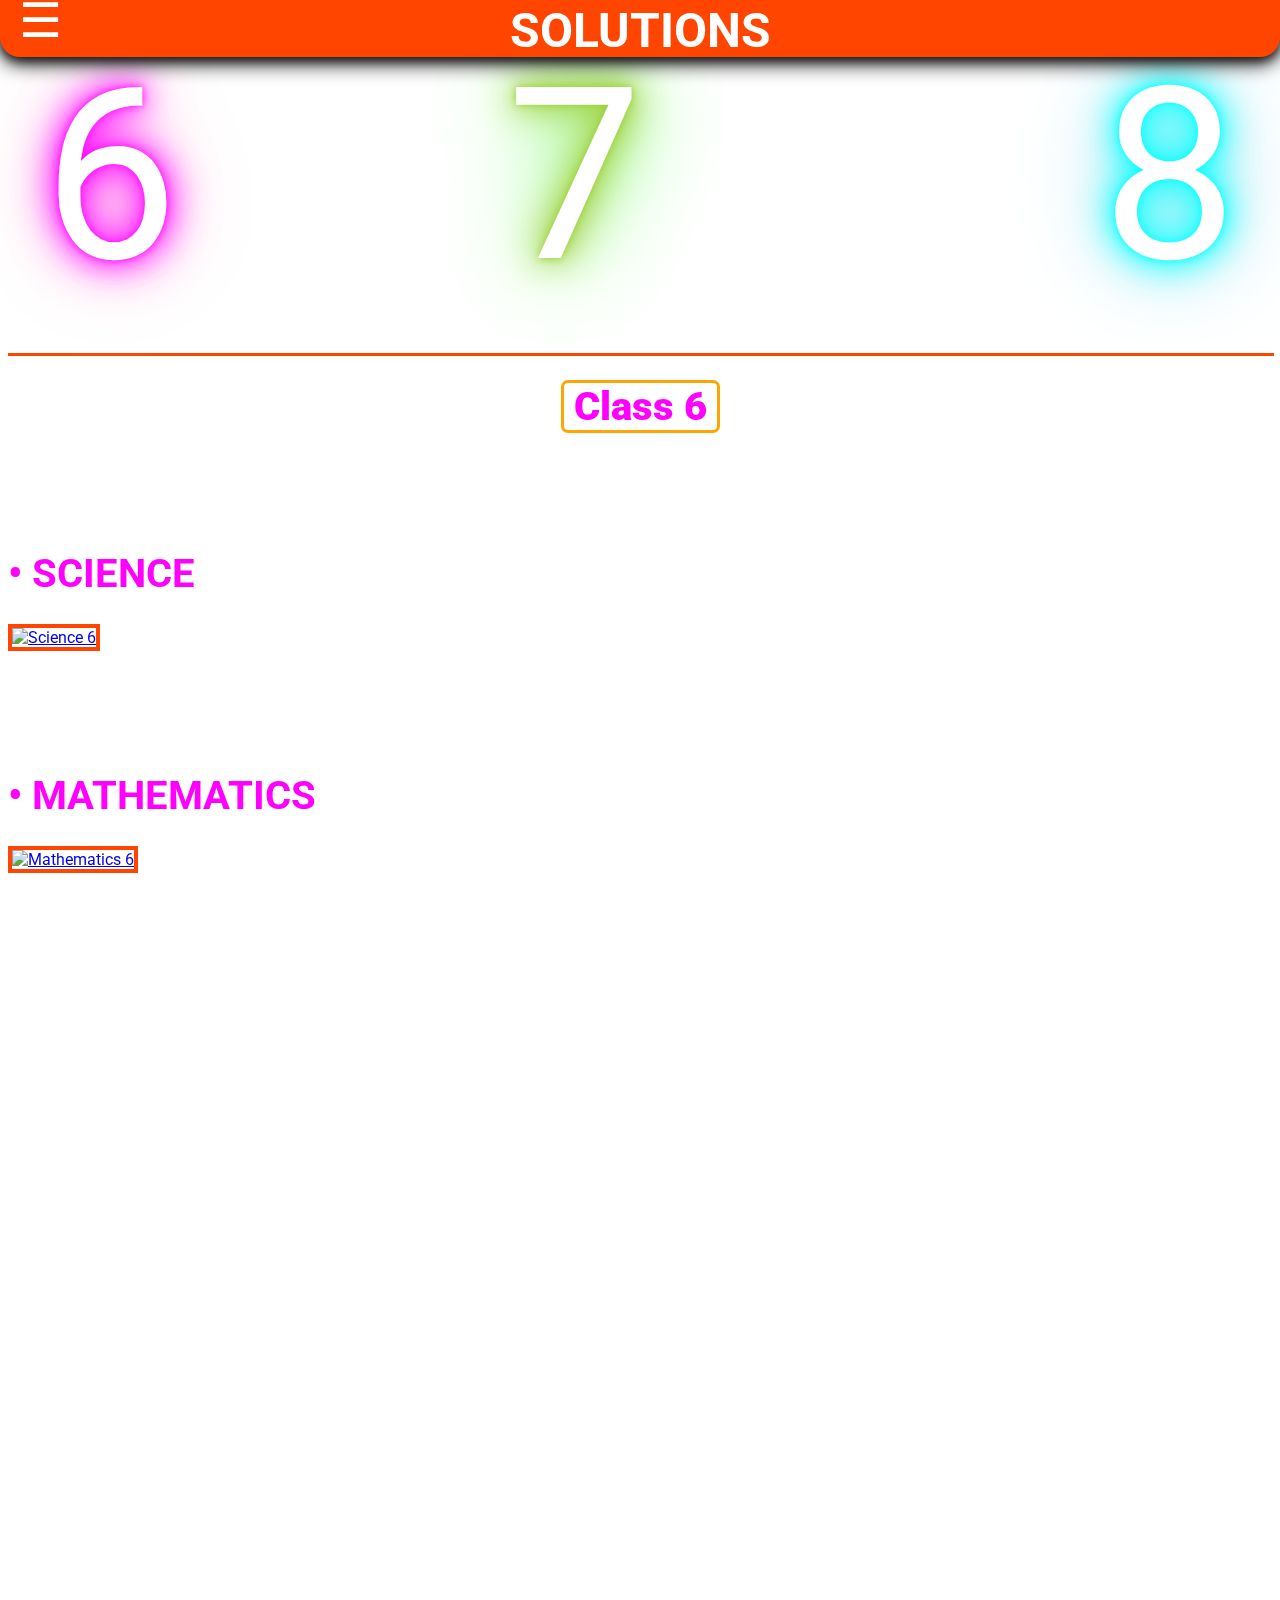
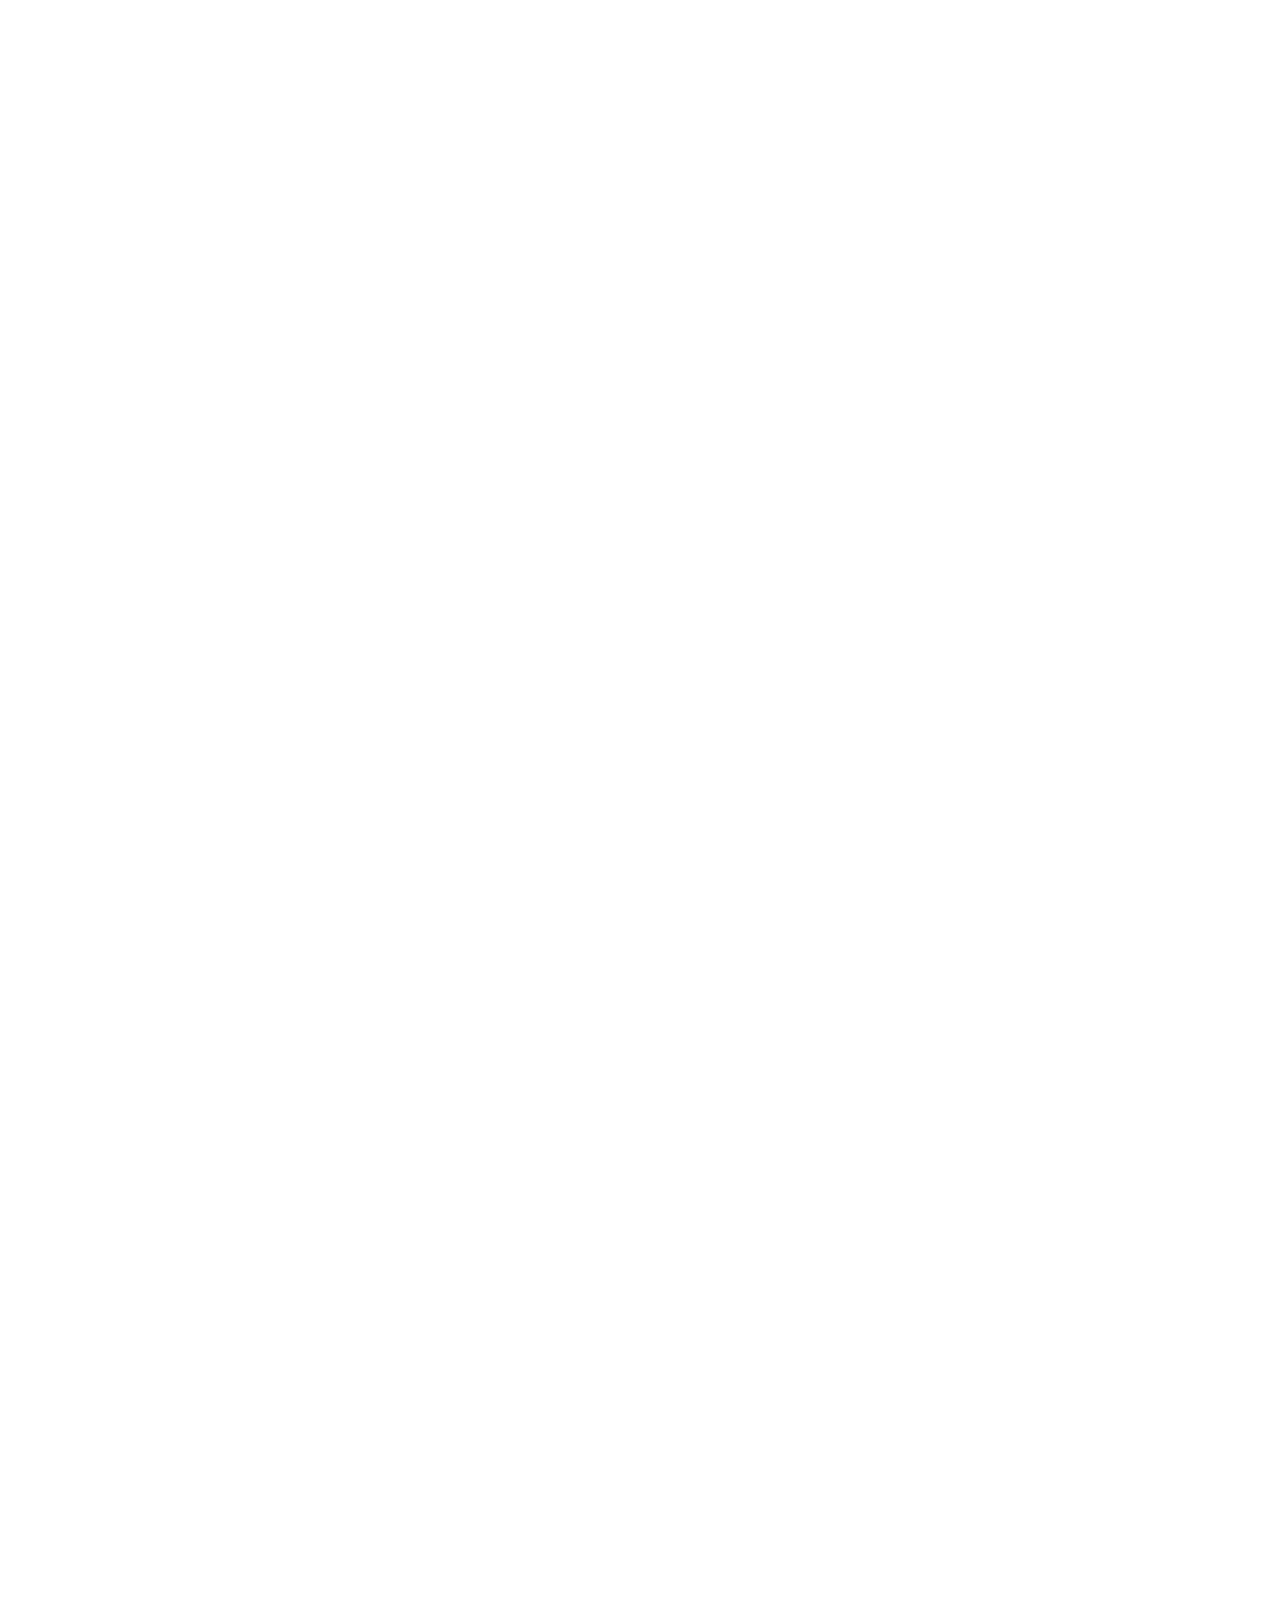
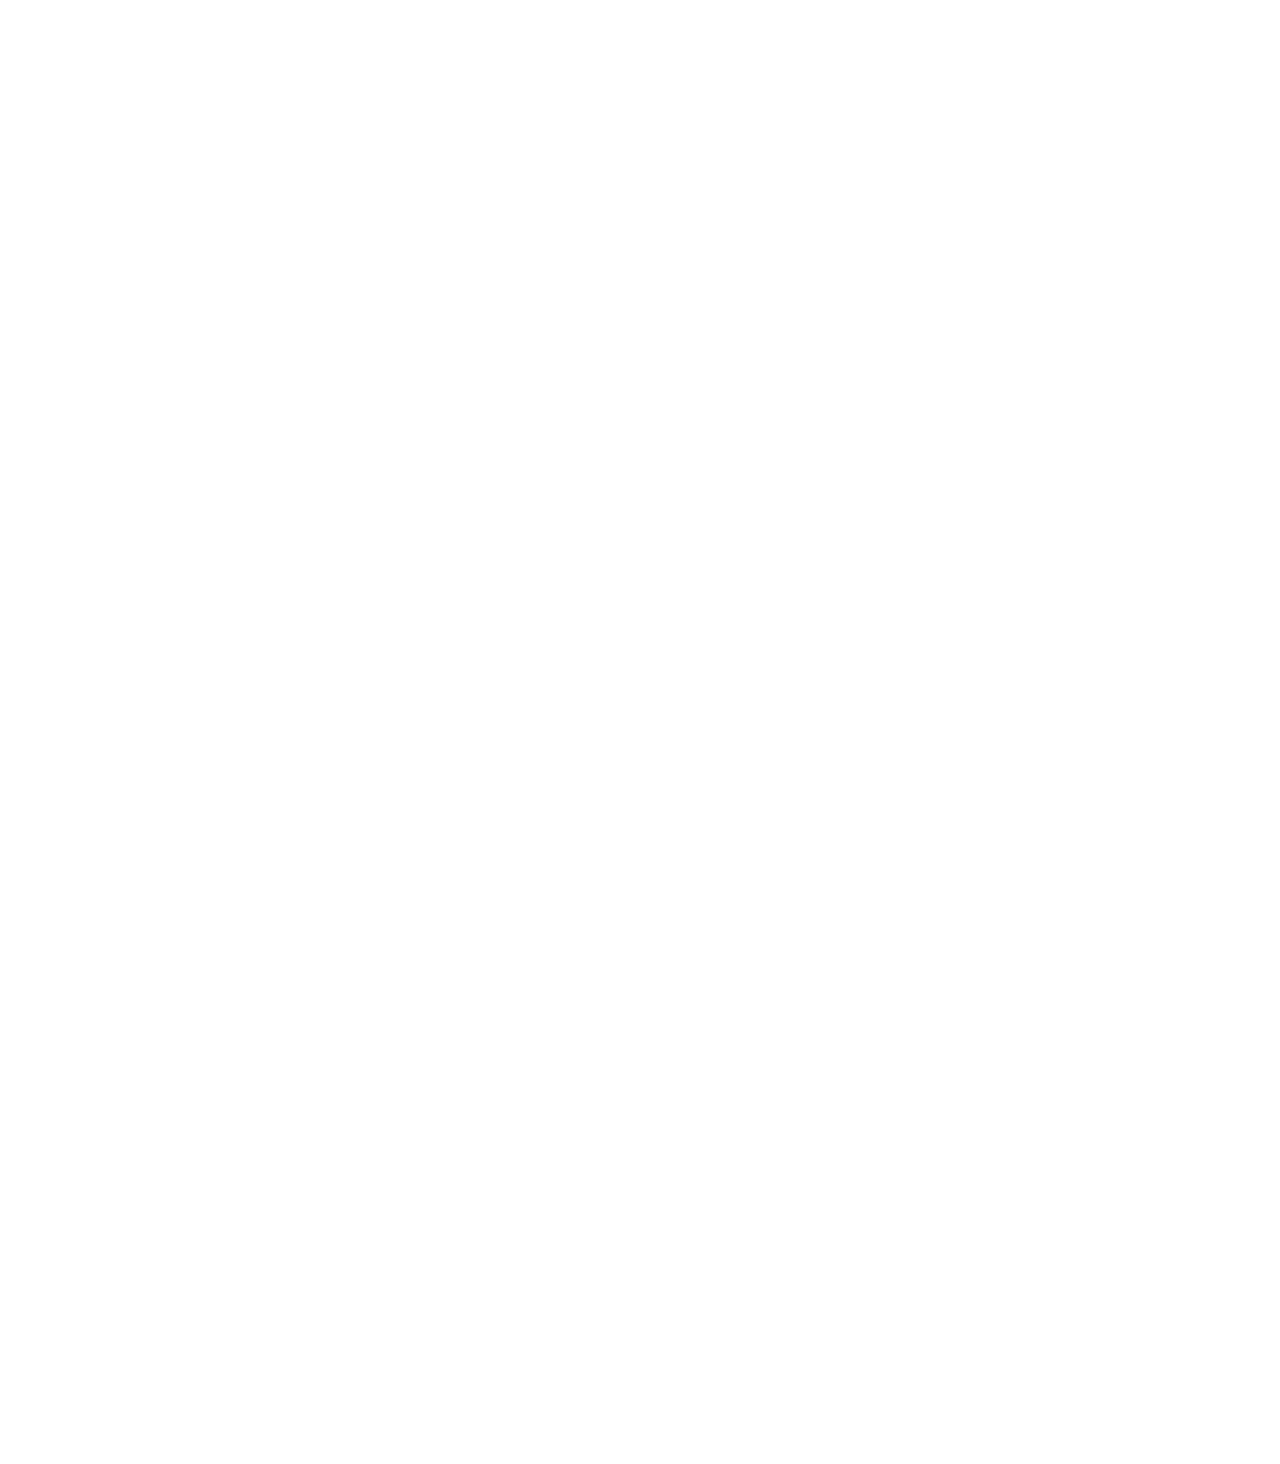
==== Solution.html @ ca799a96 "Add files via upload" ====
<!DOCTYPE html>
<html>
<head>
<title>Solutions</title>
<link rel="shortcut icon" type="image/png" href="StudyBooks.png">
<meta name="viewport" content="user-scalable=no">
<link href='https://fonts.googleapis.com/css?family=Roboto' rel='stylesheet'>
<style>
#loading{
width: 100%;
height: 100%;
position: fixed;
top: 0;
left: 0;
background-color: #1a202c;
display:flex;
justify-content: center;
align-items: center;
z-index: 5;
transition: 1s;
}

.loader {
display: inline-block;
width: 99px;
height: 99px;
position: relative;
border: 4px solid white;
animation: loader 2s infinite ease;
border-radius: 25%;
}

.loader-inner {
vertical-align: top;
display: inline-block;
width: 100%;
background-color: orangered;
animation: loader-inner 2s infinite ease-in;
border-radius: 25%;
}

@keyframes loader {
0%{
transform: rotate(0deg);
}
25%{
transform: rotate(180deg);
}
50%{
transform: rotate(180deg);
}
75%{
transform: rotate(360deg);
}
100%{
transform: rotate(360deg);
}
}

@keyframes loader-inner{
0%{
height: 0%;
}
25%{
height: 0%;
}
50%{
height: 100%;
}
75%{
height: 100%;
}
100%{
height: 0%;
}
}
				
body{
background-image:
url("https://wallpaperaccess.com/full/1623109.jpg");
background-repeat: no-repeat;
background-attachment: fixed;
background-size: cover;
-webkit-tap-highlight-color: rgba(0,0,0,0);
user-select: none;
font-family: Roboto;
}

.scrollTop{
position: fixed;
bottom: 800px;
right: 40px; width: 80px;
height: 80px;
background:white url(https://ps.w.org/back-to-the-top-button/assets/icon-256x256.png?rev=2283756);
border-radius: 50%;
background-size: 175px;
background-position: center;
background-repeat: no-repeat; cursor: pointer;
z-index: 100000;
visibility: hidden;
opacity: 0;
transition: 0.8s;
}

.scrollTop.visible{
bottom: 40px;
visibility: visible;
opacity: 1;
}

.Button{
margin: 2.8%;
}

#class6{
font-size: 15em;
color: white;
text-shadow: 0 0 9px magenta, 0 0 30px magenta, 0 0 50px magenta, 0 0 99px pink;
transition: 0.3s;
float: left;
}

#class6:active{
text-shadow: 0 0 9px magenta, 0 0 20px magenta, 0 0 40px magenta, 0 0 55px pink;
transition: 0.3s;
}

#class7{
font-size: 15em;
color: white;
text-shadow: 0 0 9px yellowgreen, 0 0 30px yellowgreen, 0 0 50px yellowgreen, 0 0 99px lime;
transition: 0.3s;
margin-left: 27.5%;
}

#class7:active{
text-shadow: 0 0 9px yellowgreen, 0 0 20px yellowgreen, 0 0 40px yellowgreen, 0 0 55px lime;
transition: 0.3s;
}

#class8{
font-size: 15em;
color: white;
text-shadow: 0 0 9px cyan, 0 0 30px cyan, 0 0 50px cyan, 0 0 99px skyblue;
transition: 0.3s;
float: right;
}

#class8:active{
text-shadow: 0 0 9px cyan, 0 0 20px cyan, 0 0 40px cyan, 0 0 55px skyblue;
transition: 0.3s;
}

div img{
border: 4px solid orangered;
transition: 0.3s;
}

div img:active{
opacity: 0.5;
transition: 0.3s;
}

#down{
float: right;
font-size: 7em;
animation: down 0.5s infinite alternate;
margin-right: 9px;
color: white;
}

#down:active{
color: orangered;
}

@keyframes down{
0%{
transform: translateY(-20px);
}
100%{
transform: translateY(0px);
}
}

#SOLUTIONS{
margin: 0;
background: orangered;
position: fixed;
top: 0;
right: 0;
left: 0;
width: 100%;
z-index: 2;
box-shadow: 0 4px 8px 0 rgba(0, 0, 0, 0.5), 0 6px 20px 0 rgba(0, 0, 0, 1.5);
line-height: 13px;
height: 50px;
padding-bottom: 7px;
border-radius: 0 0 20px 20px;
transition: 0.3s;
overflow: hidden;
}

#Solutions{
animation: solution 1.5s 1;
top: 0;
position: sticky;
z-index: 2;
}

@keyframes solution{
0%{
letter-spacing: 3px;
opacity: 0;
}
50%{
letter-spacing: 7px;
}
100%{
letter-spacing: 0px;
opacity: 1;
}
}

.sidenav{
height: 100%;
width: 0;
position: fixed;
z-index: 10;
top: 0;
left: 0;
background-image: linear-gradient(150deg, black 0%, grey 120%);
overflow-x: hidden;
transition: 0.5s;
padding-top: 60px;
border-radius: 0px 25px 25px 0px;
}

.sidenav a{
padding: 8px 8px 8px 32px;
text-decoration: none;
font-size: 25px;
display: block;
transition: 0.5s;
}

.sidenav .closebtn{
position: absolute;
top: 1.5%;
right: 9px;
font-size: 50px;
margin-left: 95%;
font-weight: bold;
transition: 0.2s;
}

.closebtn:active{
font-weight: normal;
transition: 0.2s;
}

@media screen and (max-height: 100%){
.sidenav{
padding-top: 15px;
}
.sidenav a{
font-size: 18px;
}
}

#Class6{
height: 100%;
width: 100%;
border-radius: 7px;
border: 3px solid orange;
}

#Class7{
height: 100%;
width: 100%;
border-radius: 7px;
border: 3px solid orange;
}

#Class8{
height: 100%;
width: 100%;
border-radius: 7px;
border: 3px solid orange;
}

#menu{
top: 1%;
position: sticky;
left: 1.5%;
}

#menu{
position: sticky;
top: 1.5%;
left: 1.5%;
z-index: 5;
opacity: 0;
}

#nmenu{
position: sticky;
top: 1.5%;
left: 1.5%;
z-index: 5;
}

#margin{
margin-left: 15%;
margin-top: 9%
}

#home:active{
letter-spacing: 3px;
font-weight: bold;
transition: 0.3s;
}

#ebook:active{
letter-spacing: 3px;
font-weight: bold;
transition: 0.3s;
}

#guide:active{
letter-spacing: 3px;
font-weight: bold;
transition: 0.3s;
}

#share:active{
letter-spacing: 3px;
font-weight: bold;
transition: 0.3s;
}

h1{
font-size: 250%;
}

#tab{
position: absolute;
bottom: 0px;
text-align: center;
background: INDIANred;
width: 100%;
left: 0;
font-family: Times New Roman;
transition: 0.2s;
padding: 3px;
}

#tab:active{
font-weight: bold;
transition: 0.2s;
}

#rmenu{
position: fixed;
z-index: 3;
top: 1.5%;
left: 1.5%;
}

#MENU{
top: 3%;
position: absolute;
z-index: 1;
left: 9%;
}

#blur{
z-index: 2;
height: 0;
width: 0;
filter: blur(9px);
background: rgba(0, 0, 0, 0.8);
position: fixed;
left: 0;
top: 0;
opacity: 0;
transition: opacity 0.8s;
pointer-events: none;
bottom: 0;
right: 0;
margin: 0;
padding: 0;
}


</style>

<link rel="stylesheet" href="https://unpkg.com/aos@next/dist/aos.css"/>
<script>
function myFunction(){
document.getElementById("loading").style.opacity="0";
setTimeout(()=>{
document.getElementById("loading").style.display="none";
},999)
window.scrollTo({
top: 0,
})
};

function scrollToBottom(){
window.scrollTo({
top: 99999,
behavior: 'smooth'
})
}

var SwipeStart ,SwipeMove;
function swipeStart(evt){
SwipeStart = evt.touches[0].clientX;
}
function swipeMove(evt){
SwipeMove = evt.touches[0].clientX;
}
function swipeEnd(){
if(SwipeStart+175 < SwipeMove){
openNav();
}
else if(SwipeStart-175 > SwipeMove){
closeNav();
}
}

function openNav(){
document.getElementById("blur").style.width="100%",
document.getElementById("blur").style.height="100%",
document.getElementById("blur").style.opacity="1",
document.getElementById("body").style.overflow="hidden",
document.getElementById("SOLUTIONS").style.position = "sticky";
document.getElementById("manu").style.width="50%",
document.getElementById("down").onclick="null",
document.getElementById("manu").style.border="4px solid orange",
document.getElementById("manu").style.height="95%",
document.getElementById("manu").style.boxShadow="0 0 0 0 rgba(0, 0, 0, 0.5), 4px 6px 13px 0 rgba(0, 0, 0, 1.5)";
}

function closeNav(){
document.getElementById("blur").style.width="0",
document.getElementById("blur").style.height="0",
document.getElementById("blur").style.opacity="0",
document.getElementById("body").style.overflow="auto",
document.getElementById("manu").style.width="0",
document.getElementById("SOLUTIONS").style.position = "fixed";
document.getElementById("down").onclick="scrollToBottom()",
document.getElementById("manu").style.boxShadow="0",
document.getElementById("manu").style.border="0";
}

var OriginalPosition = 0;
function hideHeading(){
var scrol= document.querySelector('.scrollTop');
scrol.classList.toggle("visible" , window.scrollY > 500)
if ((document.body.getBoundingClientRect()).top > OriginalPosition){
document.getElementById("SOLUTIONS").style.opacity="1";	document.getElementById("SOLUTIONS").style.height="50px";
document.getElementById("rmenu").style.position="fixed";
}
else if((document.body.getBoundingClientRect()).top < OriginalPosition){
document.getElementById("SOLUTIONS").style.height="0";
document.getElementById("rmenu").style.position="relative";
setTimeout(()=>{
document.getElementById("SOLUTIONS").style.opacity="0";
},400)
}
OriginalPosition = (document.body.getBoundingClientRect()).top;
};

function scrollToTop(){
window.scrollTo({
top: 0,
behavior: 'smooth'
})
}

function notab(){
if (confirm("Close Tab?")==true){
window.close();
setTimeout(()=>{
navigator.vibrate(50);
document.getElementById("support").play();
alert("Close Tab is not supported by this browser!");
},999)
}
}

function share(){
navigator.share({
title: 'StudyBooks',
text: 'Install StudyBooks to get all NCERT eBooks & Solutions for free.',
url: ''
}).then(()=>{
alert("Thanks for sharing!")
})
}
</script>
</head>
<body id="body" onload="myFunction()" ontouchstart="swipeStart(event)" ontouchmove="swipeMove(event)" ontouchend="swipeEnd()" onscroll="hideHeading()">
<div id="loading">
<span class="loader"><span class="loader-inner"></span></span>
</div>
<div id="manu" class="sidenav">
<font color="orangered" size="99px"><b id="MENU">MENU</b></font>
<a href="javascript:void(0)" class="closebtn" onclick="closeNav()"><font color="grey">&#x2715;</font></a>
<br><hr>
<div id="margin">
<a href="index.html" id="home"><font size="7" color="white">Home</font></a>
<br><a href="StudyBooks.html" id="ebook"><font size="7" color="white">eBooks</font></a><br>
<a href="Guide.html" id="guide"><font size="7" color="white">Guide</font></a>
<br>
<a href="javascript:void(0)" id="share" onclick="share()"><font size="7" color="white">Share</font></a>
<font color="grey" size="7" id="tab" onclick="notab()">CLOSE TAB</font>
<audio src="Close.mp3" id="support"></audio>
</div>
</div>
<DIV id="blur" onclick="closeNav()"></div>
<div class="scrollTop" onclick="scrollToTop()"></div>
<DIV id="SOLUTIONS">
<font color="white" size="50px" onclick="openNav()" id="rmenu">&#9776;</font>
<font color="white" size="50px" onclick="openNav()" id="menu">&#9776;</font>
<center>
<font size="99px" color="white" id="nmenu"><b id="Solutions">SOLUTIONS</b></font></center></div>

<div data-aos="zoom-in">
<div class="Button">				
<text id="class6" onclick="document.getElementById('Six').scrollIntoView({
behavior: 'smooth'})">6</text>
<text id="class7" onclick="document.getElementById('Seven').scrollIntoView({
behavior: 'smooth'})">7</text>
<text id="class8" onclick="document.getElementById('Eight').scrollIntoView({
behavior: 'smooth'})">8</text>
</div>
				
<HR SIZE="3"WIDTH="100%"COLOR="orangered"></HR>
<h1 align="center" id="Class 6"><font color="magenta" id="Class6"><b id="Six">&nbsp;Class 6&nbsp;</b></font></H1>
<div onclick="scrollToBottom()" id="down"><b>&#8623;</b></div>
<h1><font color="magenta"><br><br>&bull; SCIENCE</font></h1><a href="https://drive.google.com/file/d/1liktJQMvxHk6fWS6702gpJ4cdQeQUNqe/preview?usp=drivesdk" deeplink="true">
<img src="Science6.jpeg" alt="Science 6" style=width:279px;height:374px;></a>
<h1><font color="magenta"><br><br>&bull; MATHEMATICS</font></h1><a href="https://drive.google.com/file/d/1mljvaRimQqkDfZC8m6B-vQYxYmF9lSfn/preview?usp=drivesdk"><img src="Mathematics6.jpeg" alt="Mathematics 6" style=width:279px;height:374px;></a>
</div>										
<div data-aos="zoom-in">
<h1><font color="magenta"><br><br>&bull; ENGLISH</font></h1>
</div>	
									
<div data-aos="fade-right"><a href="https://drive.google.com/file/d/1mrO7zzLOBhI0EP3-1o84Wb3IqvXF6yln/preview?usp=drivesdk"><img src="Honeysuckle.jpg" alt="Honeysuckle" style=width:234px;height:335px;></a>
&nbsp;&nbsp;<a href="https://drive.google.com/file/d/1n338AnxteZeIOlPJi7he_xh7_dKxKEFH/preview?usp=drivesdk"><img src="APactWithTheSun.jpeg" alt="A Pact With The Sun" style=width:234px;height:335px;></a>
</div>																																
<div data-aos="zoom-in">
<h1><font color="magenta"><br><br>&bull; SOCIAL STUDIES</font></h1></div>
<div data-aos="fade-right"><a href="https://drive.google.com/file/d/1pcUDorrKgZWHLwnPBxgx8z21U-PKBE4q/preview?usp=drivesdk"><img src="TheEarthOurHabitat.jpeg" alt="The Earth Our Habitat" style=width:279px;height:374px;></a>
											
&nbsp;&nbsp;<a href="https://drive.google.com/file/d/1porn1EwCZ0a2aM5GUN_GgcafVug1wfUY/preview?usp=drivesdk"><img src="SocialAndPoliticalLife-I.jpeg" alt="Social And Political Life-I" style=width:279px;height:374px;></a>
											
&nbsp;&nbsp<a href="https://drive.google.com/file/d/1pYIAerrFtjggbRgeVvVwnYhs0DRZC19R/preview?usp=drivesdk"><img src="OurPasts-I.jpeg" alt="Our Pasts-I"style=width:279px;height:374px;></a></div> 				
											
<div data-aos="zoom-in">										
<h1><font color="magenta"><br><br>&bull; हिन्दी</font></h1></div>
<div data-aos="fade-right">															
<a href="https://drive.google.com/file/d/1ptTFEgtLMFOnWV8LgGhWIQcTxk047t9f/preview?usp=drivesdk"><img src="वसंतभाग१.jpg" alt="वसंत भाग १"style=width:234px;height:335px;></a>
&nbsp;&nbsp;<a href="https://drive.google.com/file/d/1s58U2dhPGpS9IZNtiHcs9sJQ3iH4rMFy/preview?usp=drivesdk"><img src="बालरामकथा.jpg" alt="बाल राम कथा"style=width:234px;height:335px;></a>
</div>
<div data-aos="zoom-in">
<h1>
<font color="magenta"><br><br>&bull; संस्कृत</font>
</h1>
</div>
<div data-aos="fade-right">																							
<a href="https://drive.google.com/file/d/1pv9hVc4dOxlDpSaW5_xZp_RPlhLoTYVH/preview?usp=drivesdk"><img src="रूचिराप्रथमोभाग.jpeg" alt="रूचिरा प्रथमो भाग:"style=width:234px;height:335px;></a>
</div>
<br><br>
<div data-aos="zoom-in">
<HR SIZE="3"WIDTH="100%"COLOR="orangered">				
</HR>
</div>
<H1 align="center" id="Class 7">
<div data-aos="flip-down" id="Seven">				
<font color="yellowgreen" id="Class7">&nbsp;Class 7&nbsp;</font>
</div>
</H1>
		
<div data-aos="fade-right">	
<h1><FONT COLOR="limegreen"><br><br>&bull; SCIENCE</FONT></h1><a href="https://drive.google.com/file/d/1qJnIJbq7RFZ2PE3fjbGzqcBB4yu6rmBT/preview?usp=drivesdk"><img src="Science7.jpeg" alt="Science 7" style=width:279px;height:374px;></a>
</div>			
<div data-aos="zoom-in">
<h1><FONT COLOR="limegreen"><br><br>&bull; MATHEMATICS</FONT></h1></div>
<div data-aos="fade-right"><a href="https://drive.google.com/file/d/1qP4gJeGNzzZz3O786Oy_Fd03snk-n6pM/preview?usp=drivesdk"><img src="Mathematics7.jpeg" alt="Mathematics 7" style=width:279px;height:374px;></a>
</div>			
<div data-aos="zoom-in">			
<h1><FONT COLOR="limegreen"><br><br>&bull; ENGLISH</FONT></h1></div>
								
<div data-aos="fade-right">
<a href="https://drive.google.com/file/d/1qrjWqdW_BI8mPO9bK8PoMdXUgtZoQSAa/preview?usp=drivesdk"><img src="Honeycomb.jpeg" alt="Honeycomb" style=width:234px;height:335px;></a>
				
&nbsp;&nbsp;<a href="https://drive.google.com/file/d/1rAWmyOP105QUbGGRE5O_gm8NLB6_ytP9/preview?usp=drivesdk"><img src="AnAlienHand.jpeg" alt="An Alien Hand" style=width:234px;height:335px;></a>

</div>				
<div data-aos="zoom-in"><h1><FONT COLOR="limegreen"><br><br>&bull; SOCIAL STUDIES</FONT></h1>
</div>
<div data-aos="fade-right">	
<a href="https://drive.google.com/file/d/1rnpl2_8koIPD5wSxiV3Trw8k6z3NNR1V/preview?usp=drivesdk"><img src="OurEnvironment.jpeg" alt="Our Environment"style=width:279px;height:374px;></a>
												
&nbsp;&nbsp;<a href="https://drive.google.com/file/d/1s-Ajmg8rR_1H-HofSCzBURy1-ZrQpeAS/preview?usp=drivesdk"><img src="SocialAndPoliticalLife-II.jpeg" alt="Social And Political Life-II" style=width:279px;height:374px;></a>
												
&nbsp;&nbsp;<a href="https://drive.google.com/file/d/1sRRpUuvp1k0AyxbE1fa9DZASNg1G08w7/preview?usp=drivesdk"><img src="OurPasts-III.jpeg" alt="Our PASTS-II" style=width:279px;height:374px;></a>
</div>

<div data-aos="zoom-in">
<h1><FONT COLOR="limegreen"><br><br>&bull; हिन्दी</FONT></h1>
</div>
<div data-aos="fade-right"><a href="https://drive.google.com/file/d/1si30G9NJLE9G-iXro5RCVYx3G-MT_zXJ/preview?usp=drivesdk"><img src="वसंतभाग२.jpeg" alt="वसंत भाग २"style=width:234px;height:335px;></a>
</div>
<div data-aos="zoom-in">
<h1><FONT COLOR="limegreen"><br><br>&bull; संस्कृत</FONT></h1>
												
<div data-aos="fade-right">
<a href="https://drive.google.com/file/d/1sgU59b5oiz3oJjYhDK5viH-YoUGpHB4k/preview?usp=drivesdk"><img src="रुचिरादुतियभाग.jpeg" alt="रुचिरा दुतिय भाग:"style=width:234px;height:335px; id="Eight"></a>
<br>
<br>
<div data-aos="zoom-in">
<HR SIZE="3"WIDTH="100%"COLOR="orangered"></HR>
</div>
<H1 align="center">
<div id="Class 8">
<div data-aos="flip-down">				
<font color="#55fff" id="Class8">&nbsp;<b>Class 8&nbsp;</b></font>
</div>
</H1>
</div>
				
<div data-aos="zoom-in"><h1><FONT COLOR="#55fff"><br><br>&bull; SCIENCE</FONT></h1>
</div>
				
<div data-aos="fade-right">
<A STYLE="text-decoration:none; color:WHITE" HREF="https://drive.google.com/file/d/1sqCIvikzoI-Pfe2WnzYkkJYmp4V5BwrY/preview?usp=drivesdk"><img src="Science8.jpeg" alt="Science 8" style=width:279px;height:374px;></a>
</div>
				
<div 	data-aos="zoom-in"><h1><FONT COLOR="#55ffff"><br><br>&bull; MATHEMATICS</FONT></h1></div>
<div data-aos="fade-right">	
<A STYLE="text-decoration:none; color:black"				HREF="https://drive.google.com/file/d/1txMnzYVO1UFSxRnElFd1EvmZB0Jf-2bp/preview?usp=drivesdk"><img src="Mathematics8.jpeg" alt="Mathematics 8" style=width:279px;height:374px;></a>			
</div>
				
<div	data-aos="zoom-in">
<h1><FONT COLOR="#55ffff"><br><br>&bull; ENGLISH</FONT></h1></div>
<div data-aos="fade-right">
<A STYLE="text-decoration:none; color: black"				HREF="https://drive.google.com/file/d/1u5wBec3W-il6xIlfbEGwQHOYhmnLFIQj/preview?usp=drivesdk"><img src="Honeydew.jpeg" alt="Honeydew" style=width:234px;height:335px;></a>
			
&nbsp;&nbsp;<A STYLE="text-decoration:none; color:WHITE"				HREF="https://drive.google.com/file/d/1uGnkERVYPumfxtGlocq8HuZ89PrPUTmY/preview?usp=drivesdk"><img src="ItSoHappened.jpeg" alt="It So Happened" style=width:234px;height:335px;></a>
</div>
<div data-aos="zoom-in">
<h1><FONT COLOR="#55ffff"><br><br>&bull; SOCIAL STUDIES</FONT></h2 </div>		
						
<div data-aos="fade-right">	
<A STYLE="text-decoration:none; color:WHITE"				HREF="https://drive.google.com/file/d/1uvMdwXHs4EbEPfc6kFXiefNWOO7RqqBF/preview?usp=drivesdk"><img src="ResourcesAndDevelopment.jpeg" alt="Resources And Development" style=width:279px;height:374px;></a>
&nbsp;&nbsp;<A STYLE="text-decoration:none; color:WHITE"				HREF="https://drive.google.com/file/d/1ui0i4MdrDtjGqeCJGoth2bEcha6DsX78/preview?usp=drivesdk"><img src="SocialAndPoliticalLife-III.jpeg" alt="Social And Political Life-III" style=width:279px;height:374px;></a>
				
&nbsp;&nbsp;<A STYLE="text-decoration:none; color:WHITE"				HREF="https://drive.google.com/file/d/1uSJSMo8RqN76C8UFiwhxI81NYt18PiJi/preview?usp=drivesdk"><img src="OurPasts-III.jpeg" alt="Our Pasts-III" style=width:279px;height:374px;></a>
</div><div data-aos="zoom-in">
<h1><FONT COLOR="#55ffff"><br><br>&bull; हिन्दी</FONT></h1>
</div>

<div data-aos="fade-right">
<A HREF="https://drive.google.com/file/d/1vfBMDTh1hjzsmjFxG4ABpHkdLTYqQV3F/preview?usp=drivesdk"><img src="वसन्तभाग३.jpeg" alt="वसन्त भाग ३" style=width:234px;height:335px;></a>
				
&nbsp;&nbsp;<a href="https://drive.google.com/file/d/1v2zKZ7jisSfWxZ3cCp6Xnx3huPtQZA_I/preview?usp=drivesdk" STYLE="text-decoration:none; color:WHITE"><img src="भारतकीखोज.jpeg" alt="भारत की खोज" style=width:234px;height:335px;></a>
</div>
<div data-aos="zoom-in">				
<h1><FONT COLOR="#55ffff"><br><br>&bull; संस्कृत</FONT></h1></div>
<div data-aos="fade-right">
<A STYLE="text-decoration:none; color:WHITE"	HREF="https://drive.google.com/file/d/1I81SkBhewG9-xwnxmK6U3Ro5cl6z3yb1/preview?usp=drivesdk"><img src="रुचिरात्रुत्योभाग.jpeg" alt="रुचिरा त्रुत्यो भाग:" style=width:234px;height:335px;></a>
</div><HR SIZE="3"WIDTH="100%"COLOR="#ff9d00">
<script src="https://unpkg.com/aos@next/dist/aos.js"></script>
<script>
AOS.init();
</script>
</body>
</html>
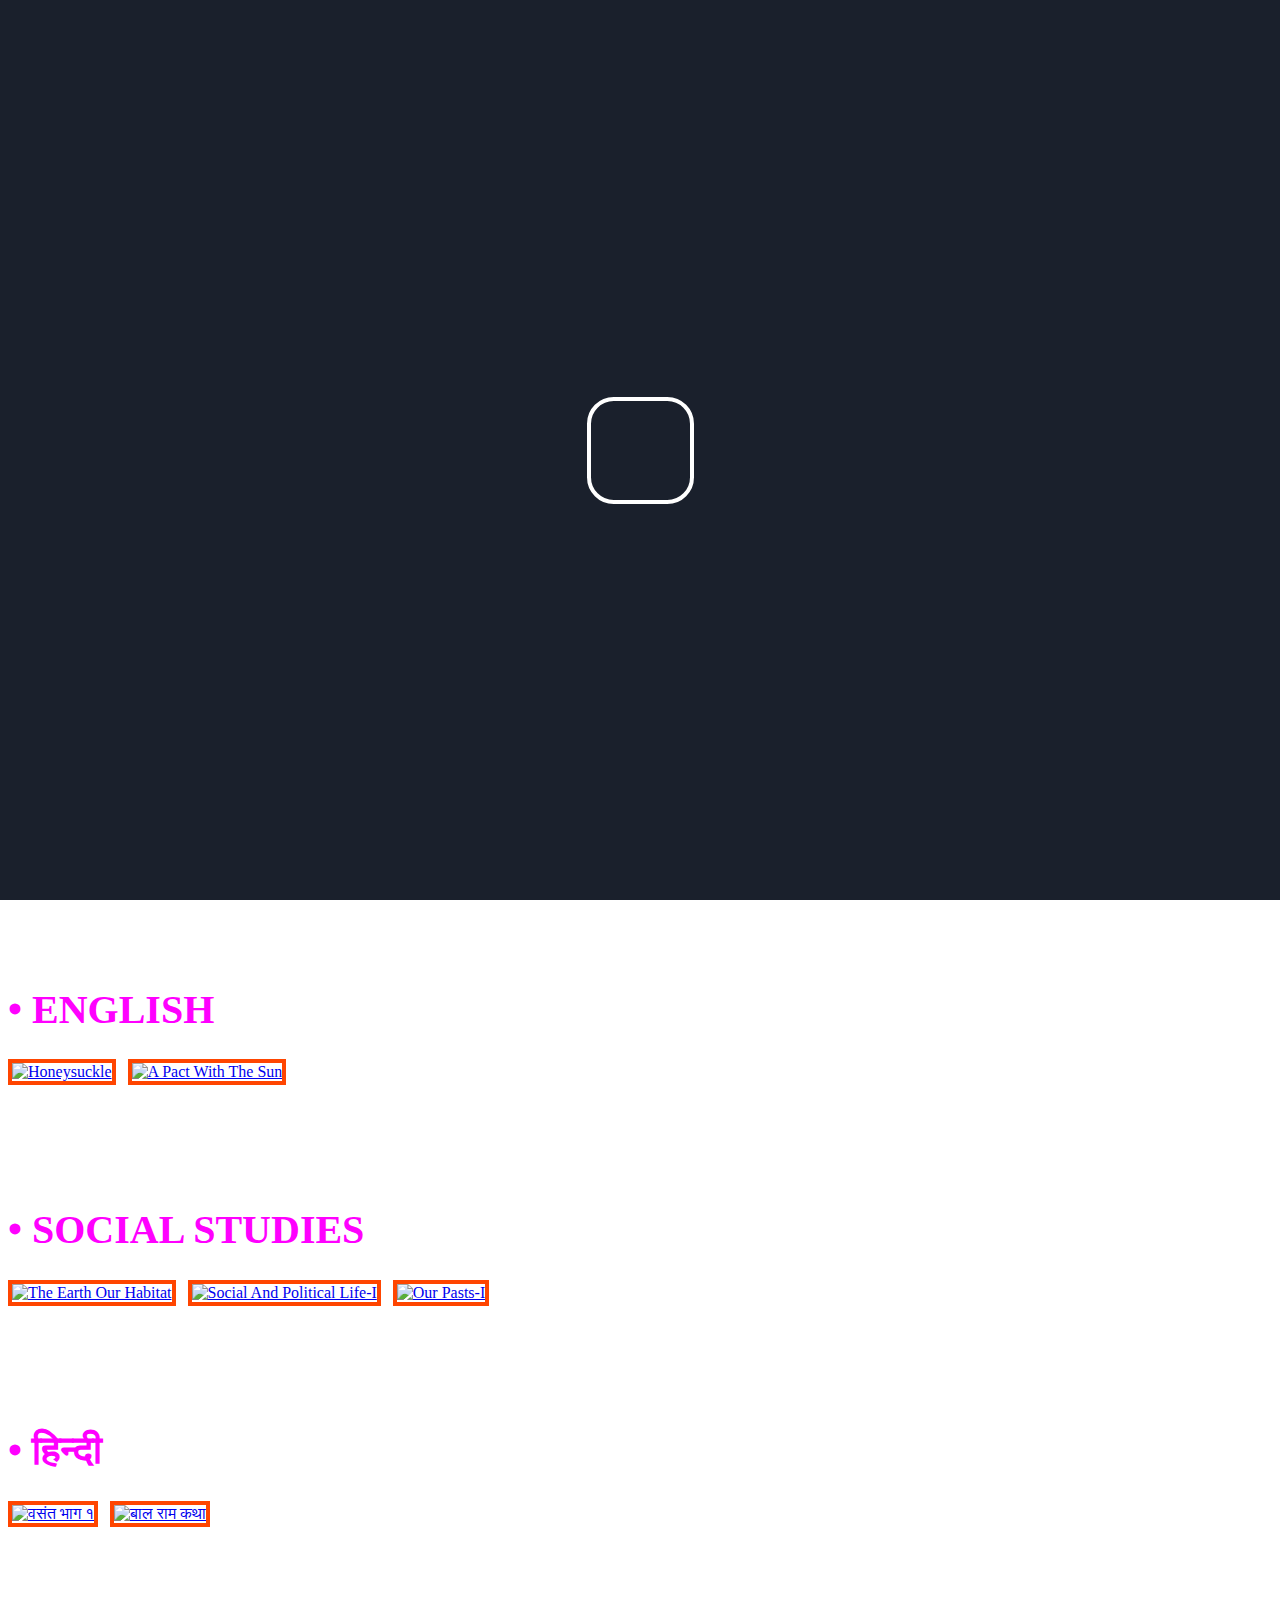
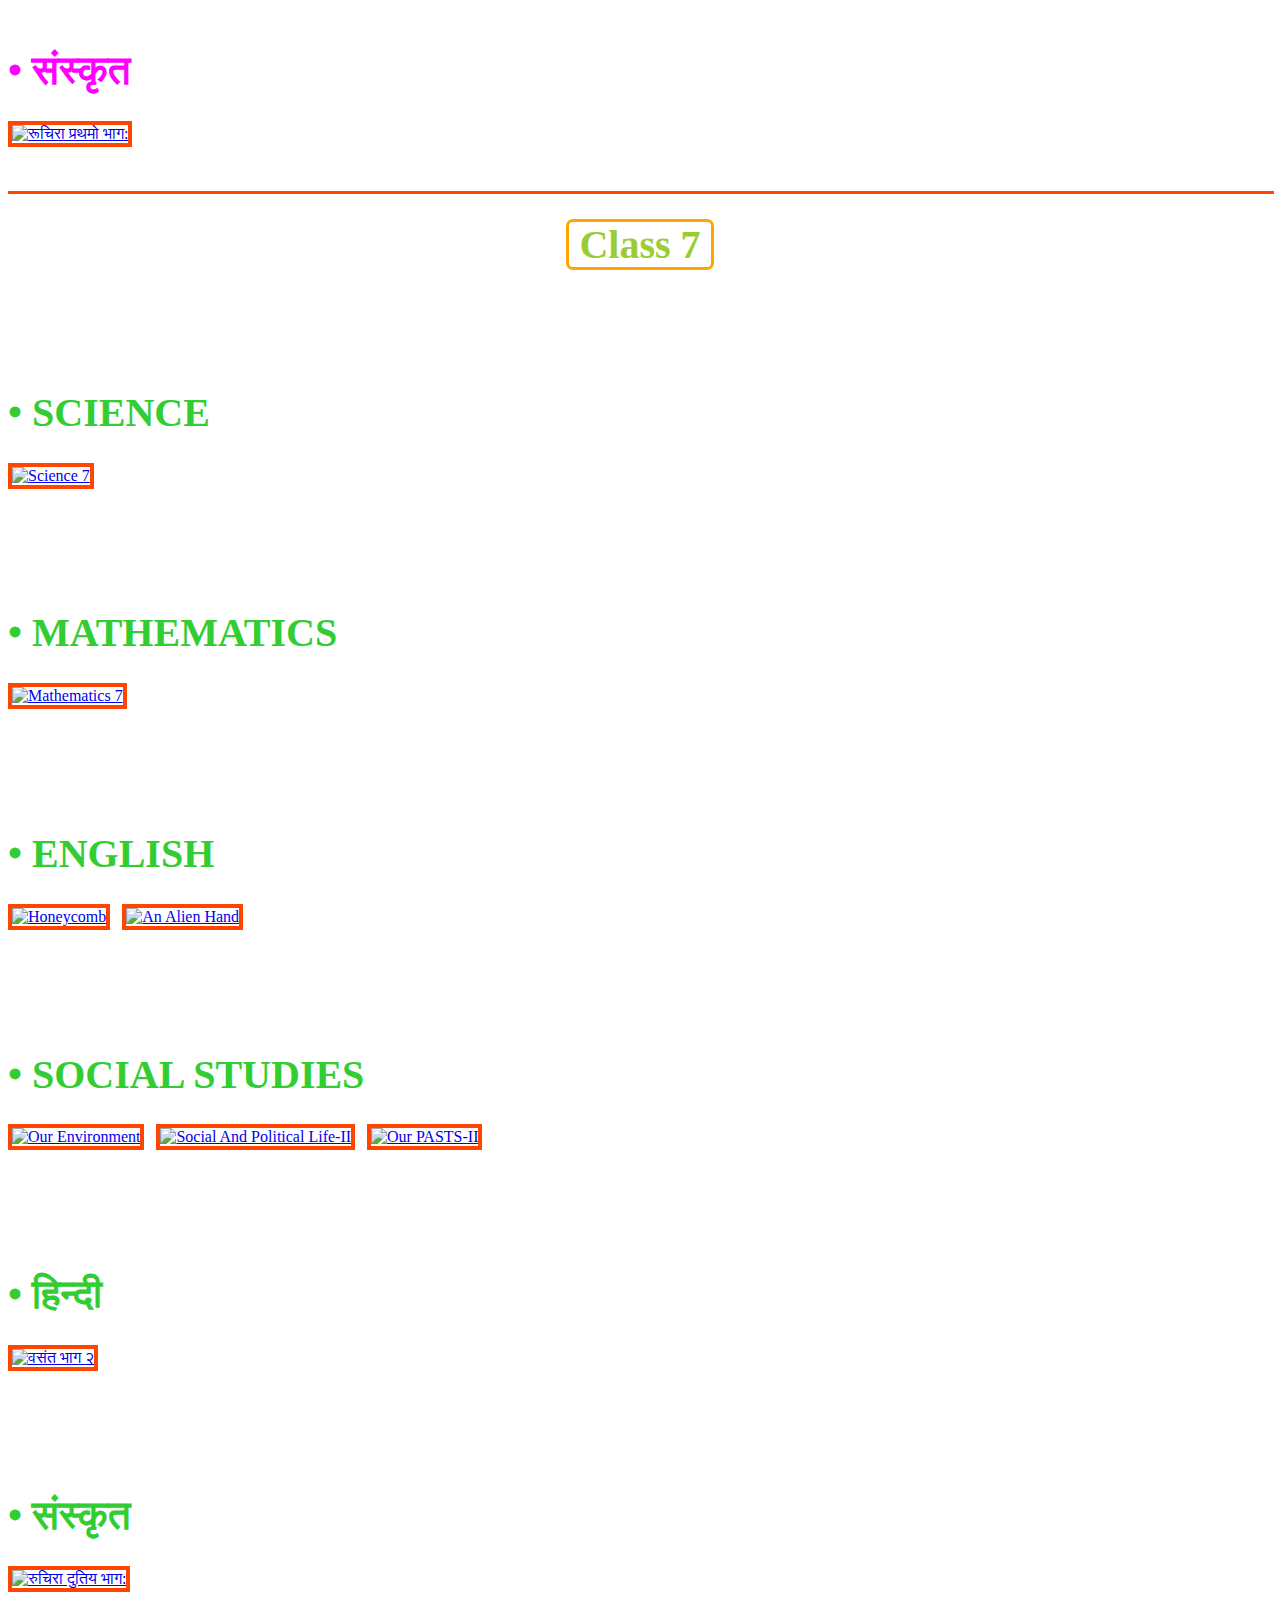
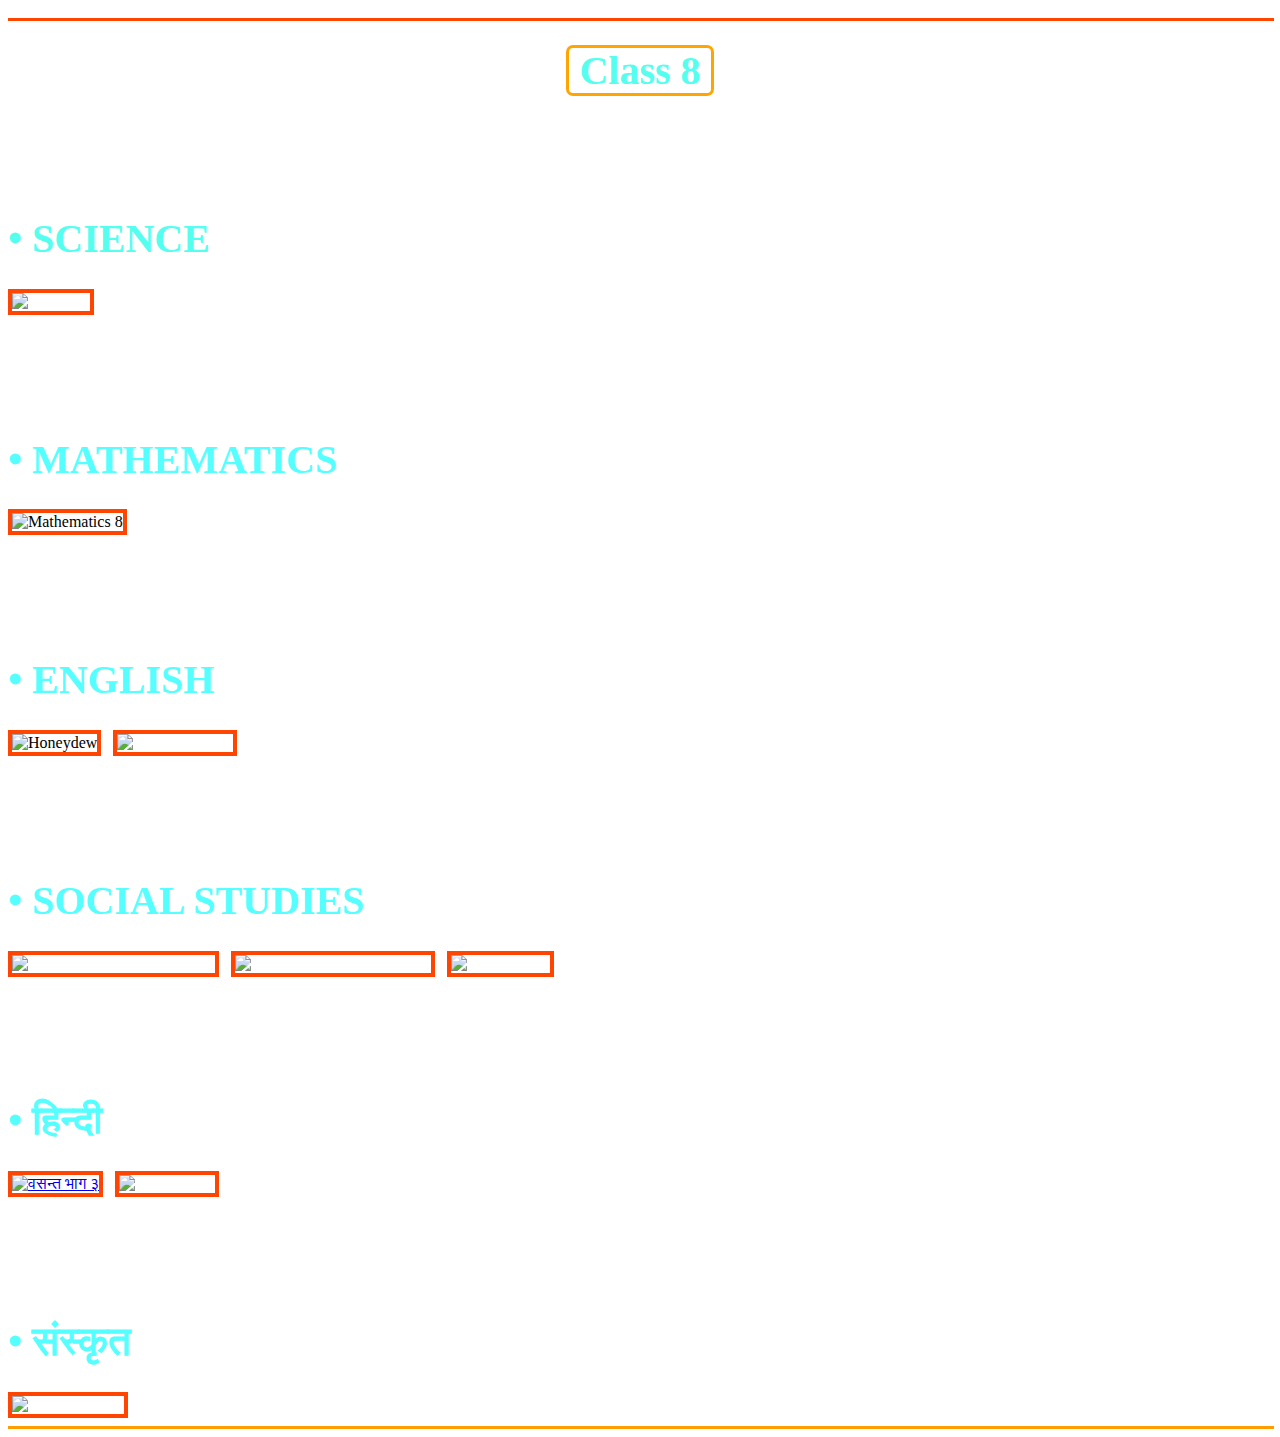
==== commit 203eda29: "Add files via upload" ====
--- a/Solution.html
+++ b/Solution.html
@@ -1,10 +1,11 @@
 <!DOCTYPE html>
-<html>
+<html lang="en">
 <head>
 <title>Solutions</title>
 <link rel="shortcut icon" type="image/png" href="StudyBooks.png">
 <meta name="viewport" content="user-scalable=no">
-<link href='https://fonts.googleapis.com/css?family=Roboto' rel='stylesheet'>
+<link href='Roboto.css' rel='stylesheet'>
+<link href='Material.css' rel='stylesheet'>
 <style>
 #loading{
 width: 100%;
@@ -77,7 +78,7 @@
 				
 body{
 background-image:
-url("https://wallpaperaccess.com/full/1623109.jpg");
+url("SolutionsBackground.webp");
 background-repeat: no-repeat;
 background-attachment: fixed;
 background-size: cover;
@@ -91,7 +92,7 @@
 bottom: 800px;
 right: 40px; width: 80px;
 height: 80px;
-background:white url(https://ps.w.org/back-to-the-top-button/assets/icon-256x256.png?rev=2283756);
+background:white url(ScrollToTop.png);
 border-radius: 50%;
 background-size: 175px;
 background-position: center;
@@ -391,115 +392,40 @@
 padding: 0;
 }
 
-
+#tab{
+font-size: 300%;
+color: snow;
+}
+
+.material-icons{
+font-size: 100%;
+}
+
+#break{
+position: absolute;
+left: 0;
+width: 99%;
+color: snow;
+}
+
+#app{
+color: #ffeaff;
+border-radius: 25px;
+position: absolute;
+left: 50px;
+}
+
+#other{
+border: 3px solid gold;
+border-radius: 25px;
+margin-top: 75px;
+margin-right: 25px;
+}
 </style>
 
-<link rel="stylesheet" href="https://unpkg.com/aos@next/dist/aos.css"/>
-<script>
-function myFunction(){
-document.getElementById("loading").style.opacity="0";
-setTimeout(()=>{
-document.getElementById("loading").style.display="none";
-},999)
-window.scrollTo({
-top: 0,
-})
-};
-
-function scrollToBottom(){
-window.scrollTo({
-top: 99999,
-behavior: 'smooth'
-})
-}
-
-var SwipeStart ,SwipeMove;
-function swipeStart(evt){
-SwipeStart = evt.touches[0].clientX;
-}
-function swipeMove(evt){
-SwipeMove = evt.touches[0].clientX;
-}
-function swipeEnd(){
-if(SwipeStart+175 < SwipeMove){
-openNav();
-}
-else if(SwipeStart-175 > SwipeMove){
-closeNav();
-}
-}
-
-function openNav(){
-document.getElementById("blur").style.width="100%",
-document.getElementById("blur").style.height="100%",
-document.getElementById("blur").style.opacity="1",
-document.getElementById("body").style.overflow="hidden",
-document.getElementById("SOLUTIONS").style.position = "sticky";
-document.getElementById("manu").style.width="50%",
-document.getElementById("down").onclick="null",
-document.getElementById("manu").style.border="4px solid orange",
-document.getElementById("manu").style.height="95%",
-document.getElementById("manu").style.boxShadow="0 0 0 0 rgba(0, 0, 0, 0.5), 4px 6px 13px 0 rgba(0, 0, 0, 1.5)";
-}
-
-function closeNav(){
-document.getElementById("blur").style.width="0",
-document.getElementById("blur").style.height="0",
-document.getElementById("blur").style.opacity="0",
-document.getElementById("body").style.overflow="auto",
-document.getElementById("manu").style.width="0",
-document.getElementById("SOLUTIONS").style.position = "fixed";
-document.getElementById("down").onclick="scrollToBottom()",
-document.getElementById("manu").style.boxShadow="0",
-document.getElementById("manu").style.border="0";
-}
-
-var OriginalPosition = 0;
-function hideHeading(){
-var scrol= document.querySelector('.scrollTop');
-scrol.classList.toggle("visible" , window.scrollY > 500)
-if ((document.body.getBoundingClientRect()).top > OriginalPosition){
-document.getElementById("SOLUTIONS").style.opacity="1";	document.getElementById("SOLUTIONS").style.height="50px";
-document.getElementById("rmenu").style.position="fixed";
-}
-else if((document.body.getBoundingClientRect()).top < OriginalPosition){
-document.getElementById("SOLUTIONS").style.height="0";
-document.getElementById("rmenu").style.position="relative";
-setTimeout(()=>{
-document.getElementById("SOLUTIONS").style.opacity="0";
-},400)
-}
-OriginalPosition = (document.body.getBoundingClientRect()).top;
-};
-
-function scrollToTop(){
-window.scrollTo({
-top: 0,
-behavior: 'smooth'
-})
-}
-
-function notab(){
-if (confirm("Close Tab?")==true){
-window.close();
-setTimeout(()=>{
-navigator.vibrate(50);
-document.getElementById("support").play();
-alert("Close Tab is not supported by this browser!");
-},999)
-}
-}
-
-function share(){
-navigator.share({
-title: 'StudyBooks',
-text: 'Install StudyBooks to get all NCERT eBooks & Solutions for free.',
-url: ''
-}).then(()=>{
-alert("Thanks for sharing!")
-})
-}
-</script>
+<link rel="stylesheet" href="aos.css"/>
+<script src="eBooksNSolutions.js"></script>
+<script src="ServiceWorker.js"></script>
 </head>
 <body id="body" onload="myFunction()" ontouchstart="swipeStart(event)" ontouchmove="swipeMove(event)" ontouchend="swipeEnd()" onscroll="hideHeading()">
 <div id="loading">
@@ -515,7 +441,18 @@
 <a href="Guide.html" id="guide"><font size="7" color="white">Guide</font></a>
 <br>
 <a href="javascript:void(0)" id="share" onclick="share()"><font size="7" color="white">Share</font></a>
-<font color="grey" size="7" id="tab" onclick="notab()">CLOSE TAB</font>
+<br>
+<hr id="break">
+<h1 id="app">Our Other Apps <i class="material-icons">arrow_drop_down</i></h1>
+<div id="other">
+<a href="">Speedy</a>
+<br>
+<a href="">Search It</a>
+<br>
+<a href="">Calculator</a>
+</div>
+<br>
+<b id="tab" onclick="notab()">EXIT <i class="material-icons">logout</i></b>
 <audio src="Close.mp3" id="support"></audio>
 </div>
 </div>
@@ -674,9 +611,8 @@
 <div data-aos="fade-right">
 <A STYLE="text-decoration:none; color:WHITE"	HREF="https://drive.google.com/file/d/1I81SkBhewG9-xwnxmK6U3Ro5cl6z3yb1/preview?usp=drivesdk"><img src="रुचिरात्रुत्योभाग.jpeg" alt="रुचिरा त्रुत्यो भाग:" style=width:234px;height:335px;></a>
 </div><HR SIZE="3"WIDTH="100%"COLOR="#ff9d00">
-<script src="https://unpkg.com/aos@next/dist/aos.js"></script>
-<script>
-AOS.init();
-</script>
+
+<script src="aos.js"></script>
+<script>AOS.init();</script>
 </body>
 </html>
--- a/Roboto.css
+++ b/Roboto.css
@@ -0,0 +1 @@
+@font-face{ font-family: 'Roboto'; font-style: normal; font-weight: 400; src: local('Roboto'), local('Roboto-Regular'), local('sans-serif'), url(https://fonts.gstatic.com/s/roboto/v29/KFOmCnqEu92Fr1Mu72xKKTU1Kvnz.woff2) format('woff2'); unicode-range: U+0460-052F, U+1C80-1C88, U+20B4, U+2DE0-2DFF, U+A640-A69F, U+FE2E-FE2F; } @font-face { font-family: 'Roboto'; font-style: normal; font-weight: 400; src: local('Roboto'), local('Roboto-Regular'), local('sans-serif'), url(https://fonts.gstatic.com/s/roboto/v29/KFOmCnqEu92Fr1Mu5mxKKTU1Kvnz.woff2) format('woff2'); unicode-range: U+0400-045F, U+0490-0491, U+04B0-04B1, U+2116; } @font-face { font-family: 'Roboto'; font-style: normal; font-weight: 400; src: local('Roboto'), local('Roboto-Regular'), local('sans-serif'), url(https://fonts.gstatic.com/s/roboto/v29/KFOmCnqEu92Fr1Mu7mxKKTU1Kvnz.woff2) format('woff2'); unicode-range: U+1F00-1FFF; } @font-face { font-family: 'Roboto'; font-style: normal; font-weight: 400; src: local('Roboto'), local('Roboto-Regular'), local('sans-serif'), url(https://fonts.gstatic.com/s/roboto/v29/KFOmCnqEu92Fr1Mu4WxKKTU1Kvnz.woff2) format('woff2'); unicode-range: U+0370-03FF; } @font-face { font-family: 'Roboto'; font-style: normal; font-weight: 400; src: local('Roboto'), local('Roboto-Regular'), local('sans-serif'), url(https://fonts.gstatic.com/s/roboto/v29/KFOmCnqEu92Fr1Mu7WxKKTU1Kvnz.woff2) format('woff2'); unicode-range: U+0102-0103, U+0110-0111, U+0128-0129, U+0168-0169, U+01A0-01A1, U+01AF-01B0, U+1EA0-1EF9, U+20AB; } @font-face { font-family: 'Roboto'; font-style: normal; font-weight: 400; src: local('Roboto'), local('Roboto-Regular'), local('sans-serif'), url(https://fonts.gstatic.com/s/roboto/v29/KFOmCnqEu92Fr1Mu7GxKKTU1Kvnz.woff2) format('woff2'); unicode-range: U+0100-024F, U+0259, U+1E00-1EFF, U+2020, U+20A0-20AB, U+20AD-20CF, U+2113, U+2C60-2C7F, U+A720-A7FF; } @font-face { font-family: 'Roboto'; font-style: normal; font-weight: 400; src: local('Roboto'), local('Roboto-Regular'), local('sans-serif'), url(https://fonts.gstatic.com/s/roboto/v29/KFOmCnqEu92Fr1Mu4mxKKTU1Kg.woff2) format('woff2'); unicode-range: U+0000-00FF, U+0131, U+0152-0153, U+02BB-02BC, U+02C6, U+02DA, U+02DC, U+2000-206F, U+2074, U+20AC, U+2122, U+2191, U+2193, U+2212, U+2215, U+FEFF, U+FFFD; }